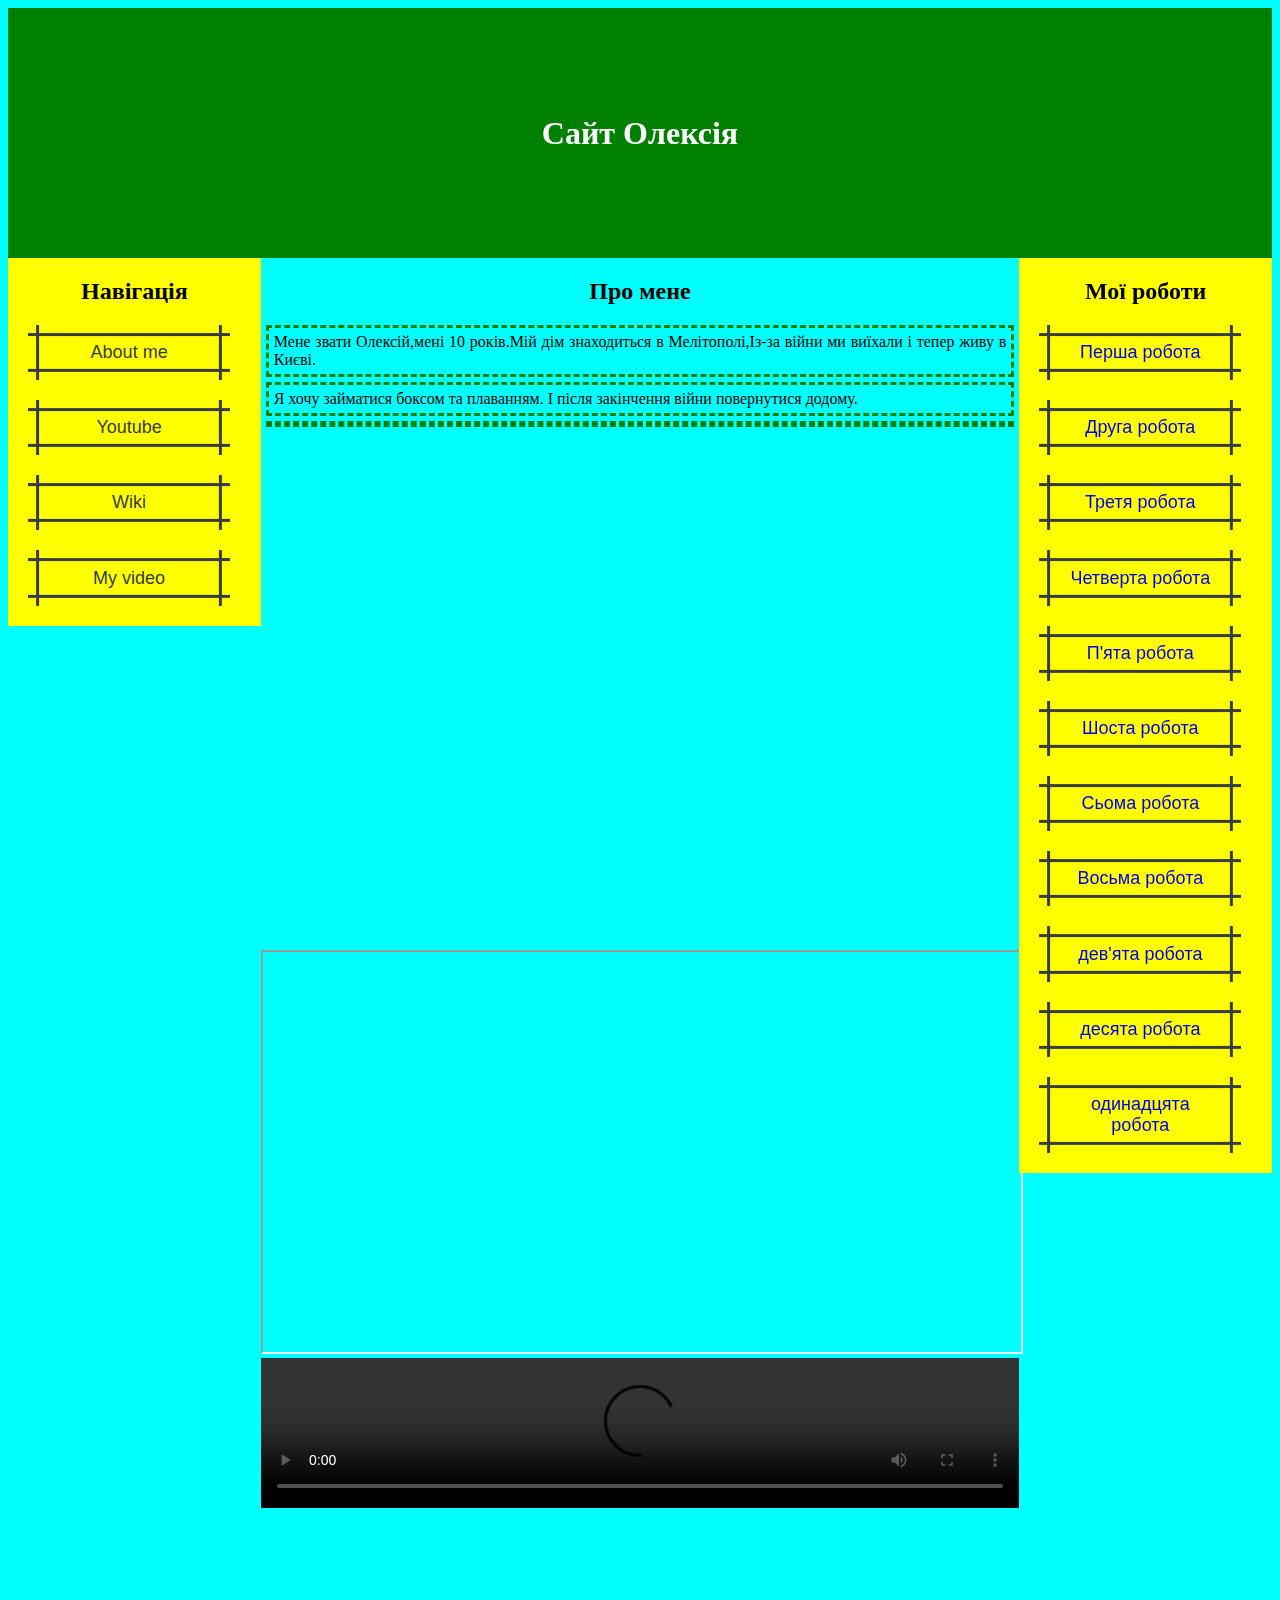
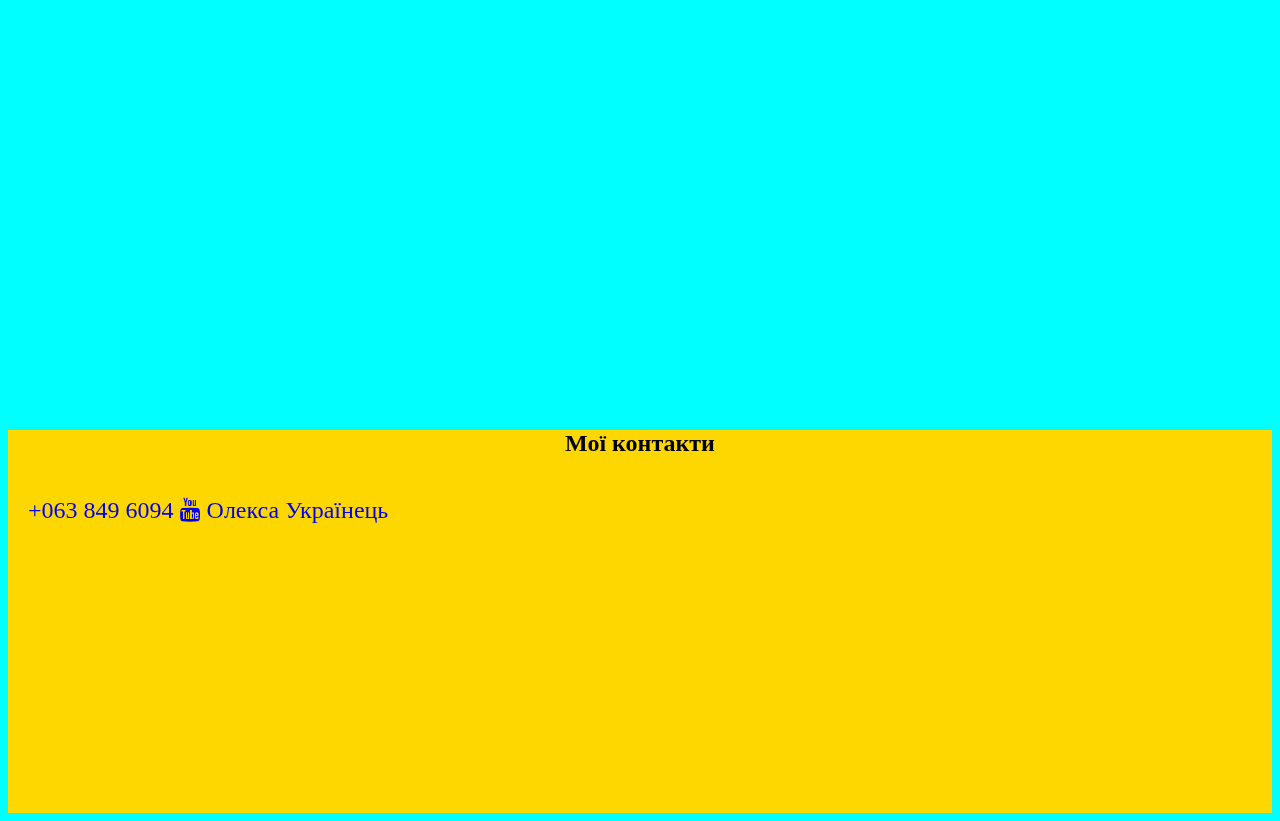
==== site.html @ 52dce64f "Add files via upload" ====
<!DOCTYPE html>
<html>
<head>
	<meta charset="utf-8">
	<meta name="viewport" content="width=device-width, initial-scale=1">
	<title>Site</title>
	<link rel="stylesheet" type="text/css" href="css/site.css">
	<link rel="stylesheet" href="https://cdnjs.cloudflare.com/ajax/libs/font-awesome/4.7.0/css/font-awesome.min.css">
</head>
<body>
<header>
	<div class="bgvideo">
		<video src="video/26818-361092071_small.mp4" type="video/mp4" autoplay loop muted></video>
	<h1>Сайт Олексія</h1>
</div>
</header>
<nav>
	<h2>Навігація</h2>
	<a href="#about"><button class="button-89" role="button">About me</button></a>
	<a href="#youtube"><button class="button-89" role="button">Youtube</button></a>
	<a href="#wiki"><button class="button-89" role="button">Wiki</button></a>
	<a href="#video"><button class="button-89" role="button">My video</button></a>
</nav>
<main>
	<h2>Про мене</h2>
	<section id="about"></section>
    <section>
    	<article>
    	<p>Мене звати Олексій,мені 10 років.Мій дім знаходиться в Мелітополі,Із-за війни ми виїхали і тепер  живу в Києві. </p>
        </article>
    	<article>
    	<p>Я хочу займатися боксом та плаванням. І після закінчення війни повернутися додому.</p>
    	</article>
    	<article>
    </article>
    </section>
    <section>
    	<iframe width="100%" height="514" src="https://www.youtube.com/embed/fEfw_Lf2v7o" title="ТОП 5 ПРОКАЧУВАНИХ ТАНКІВ 10 рівня на EU WORLD OF TANKS | На чому грають на ЄВРО WOT?" frameborder="0" allow="accelerometer; autoplay; clipboard-write; encrypted-media; gyroscope; picture-in-picture; web-share" referrerpolicy="strict-origin-when-cross-origin" allowfullscreen></iframe>
    </section>
    <section id="wiki">
    	<iframe src="https://uk.wikipedia.org/wiki/%D0%9A%D0%B0%D1%80%D1%80%D0%B0%D1%80"width="100%"height=400px></iframe>
     <video controls width="100%">
     	<source src="video/20397-309303944_small.mp4" type="video/mp4">
     </video>
     <iframe width="100%" height="514" src="https://www.youtube.com/embed/bVso978ClzQ" title="WoT новий ивент на шершне та двух сволка" frameborder="0" allow="accelerometer; autoplay; clipboard-write; encrypted-media; gyroscope; picture-in-picture; web-share" referrerpolicy="strict-origin-when-cross-origin" allowfullscreen></iframe>
</main>
<aside>
	<h2>Мої роботи</h2>
	<a href="base.html" target="_blank"><button class="button-89" role=button> Перша робота</a>
	<a href="gradient.html" target="_blank"><button class="button-89" role=button> Друга робота</a>
		<a href="images.html" target="_blank"><button class="button-89" role=button> Третя робота</a>
		<a href="links.html" target="_blank"><button class="button-89" role=button> Четверта робота</a>
		<a href="symbols.html" target="_blank"><button class="button-89" role=button> П'ята робота</a>
		<a href="table.html" target="_blank"><button class="button-89" role=button> Шоста робота</a>
		<a href="text.html" target="_blank"><button class="button-89" role=button> Сьома робота</a>
		<a href="bloks.html" target="_blank"><button class="button-89" role=button> Восьма робота</a>
		<a href="animation.html" target="_blank"><button class="button-89" role=button> дев'ята робота</a>
		<a href="maps.html" target="_blank"><button class="button-89" role=button> десята робота</a>
			<a href="forms.html" target="_blank"><button class="button-89" role=button> одинадцята робота</a>
</aside>
<footer>
	<h2>Мої контакти</h2>
	<section class="ci">
	<a href="olekspet2010@gmail.com"></a>
    <a href=""></a>
	<a href="telegra:@lexa1391">	
	</a>
	<a href="tel:063 849 6094"class="cl">+063 849 6094</a>
	<a href="https://www.youtube.com/channel/UCrL7WPKkIkiDBu7FHUBSuhg" class="fa fa-youtube" target="_blank"></a>
	<a href="youtube:">Олекса Українець</a></section>
	<section class="ci"></section>
	<section class="ci">
	<iframe src="https://www.google.com/maps/embed?pb=!1m18!1m12!1m3!1d2543.5343578125835!2d30.5258861884898!3d50.39387829830635!2m3!1f0!2f0!3f0!3m2!1i1024!2i768!4f13.1!3m3!1m2!1s0x40d4c8ad51b996ff%3A0xb810cb7d7dfc7ea8!2z0L_RgNC-0YHQvy4g0J3QsNGD0LrQuCwgMzYsINCa0LjQtdCyLCAwMjAwMA!5e0!3m2!1sru!2sua!4v1717919342456!5m2!1sru!2sua" width="300" height="225" style="border:0;" allowfullscreen="" loading="lazy" referrerpolicy="no-referrer-when-downgrade"></iframe></section>
</footer>
</body>
</html>
---- css/site.css ----
body{
	background-color: aqua;
}
header{
	height: 250px;
	background-color: green;
}
nav,aside{
	width: 20%;
	background-color: yellow;
  float: left;
}
h2{
	text-align: center;
}
main{
	width: 60%;
	background-color: aqua;
	float: left;
}
footer{
	height: 100%;
	background-color: gold;
	clear: both;
}
article{
	border: dashed 3px green;
	margin: 5px;

}
article p{
	text-align: justify;
	margin: 5px ;
}
#youtube iframe{
	display: block;
	margin: auto;
}
.bgvideo{
	width: 100%;
	height: 100%;
	position: relative;
	display: flex;
	justify-content: center;
	align-items: center;

}
.bgvideo video{
	width: 100%;
	height: 100%;
	position: absolute;
	top: 0;
	left: 0;
	object-fit: cover;
	z-index: 1;

}
h1{
	z-index: 2;
	color: white;
}
a{
	text-decoration: none;
}
.ci{
	width: 30%;
	font-size: 24px;
	display: inline-block;
 padding: 20px;
}
.ci iframe{
	float: right;
}
/* CSS */
.button-89 {
  --b: 3px;   /* border thickness */
  --s: .45em; /* size of the corner */
  --color: #373B44;
  
  padding: calc(.5em + var(--s)) calc(.9em + var(--s));
  color: var(--color);
  --_p: var(--s);
  background:
    conic-gradient(from 90deg at var(--b) var(--b),#0000 90deg,var(--color) 0)
    var(--_p) var(--_p)/calc(100% - var(--b) - 2*var(--_p)) calc(100% - var(--b) - 2*var(--_p));
  transition: .3s linear, color 0s, background-color 0s;
  outline: var(--b) solid #0000;
  outline-offset: .6em;
  font-size: 18px;

  border: 0;

  user-select: none;
  -webkit-user-select: none;
  touch-action: manipulation;
  width: 80%;
  display: block;
  margin: 20px;
}

.button-89:hover,
.button-89:focus-visible{
  --_p: 0px;
  outline-color: var(--color);
  outline-offset: .05em;
}

.button-89:active {
  background: var(--color);
  color: #fff;
}
@media only screen and (max-width:800px){
	nav,aside,main, .ci{
		width: 100%;
	}
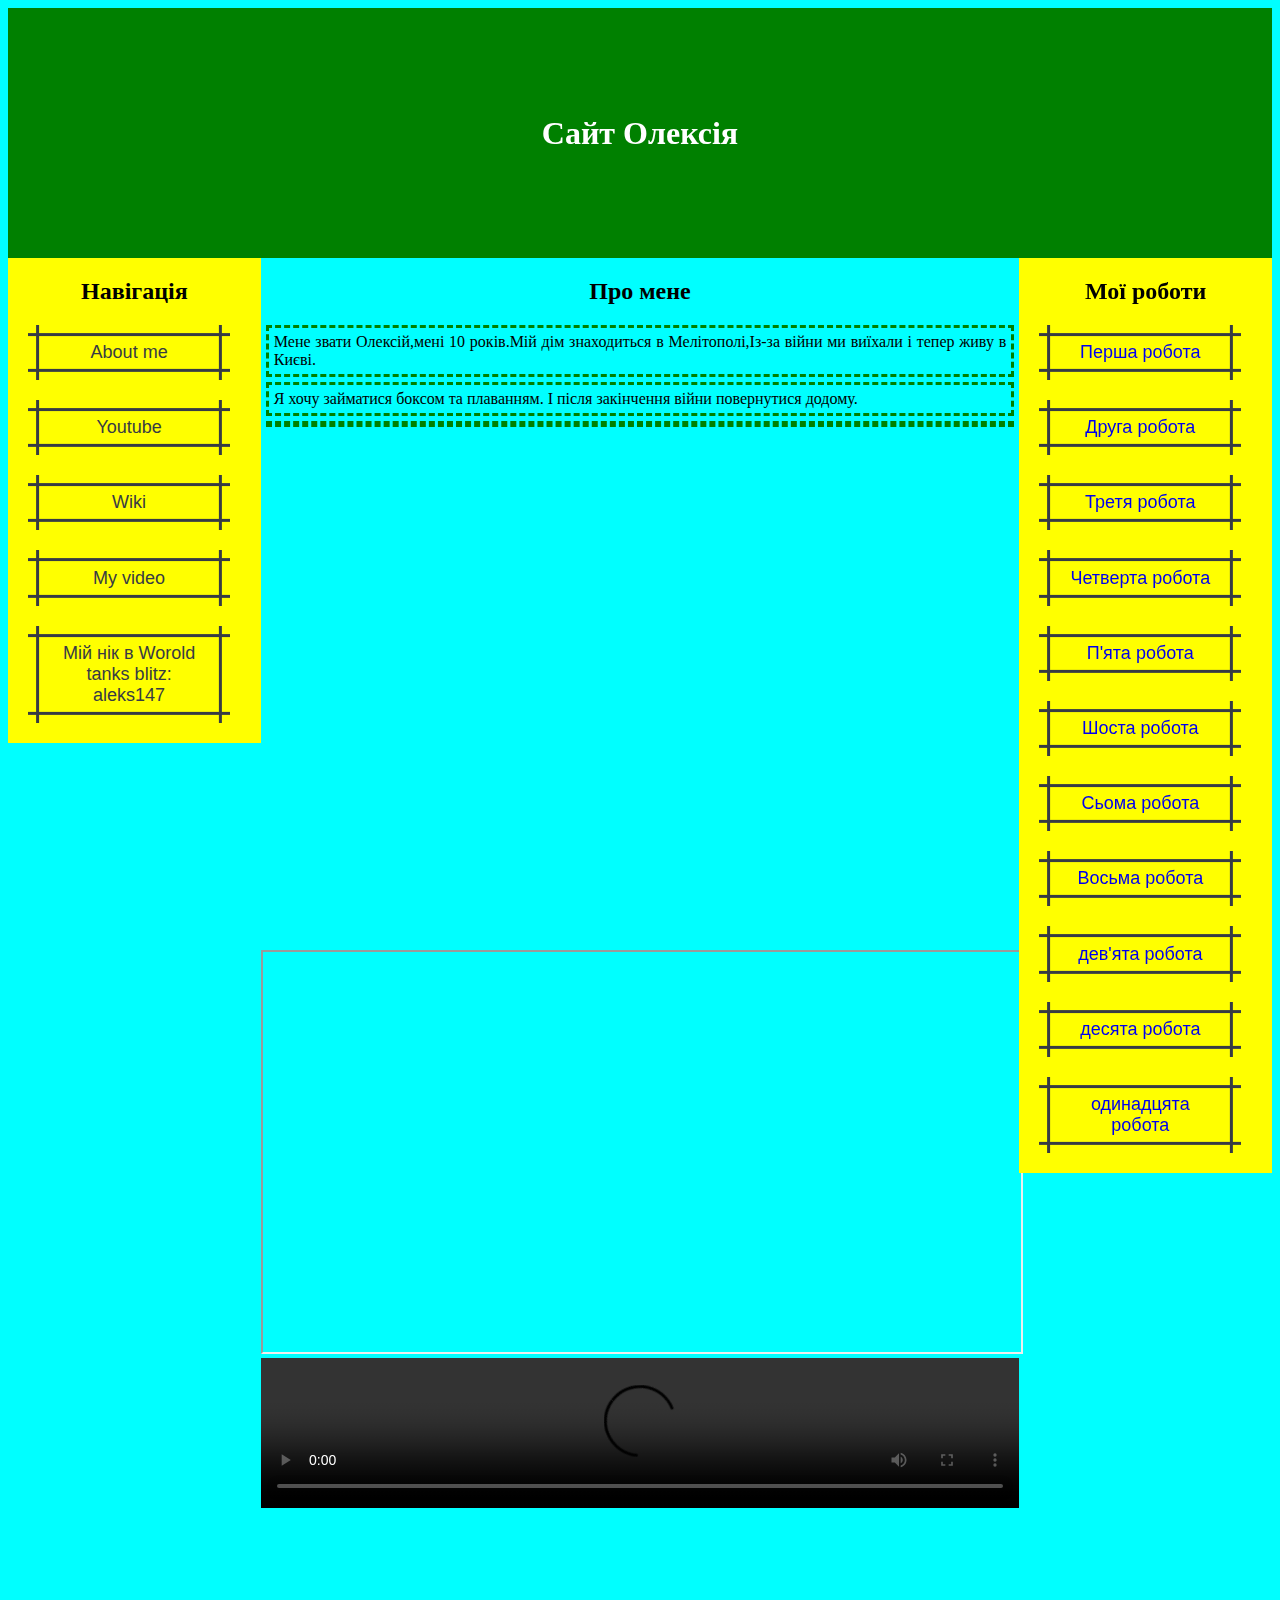
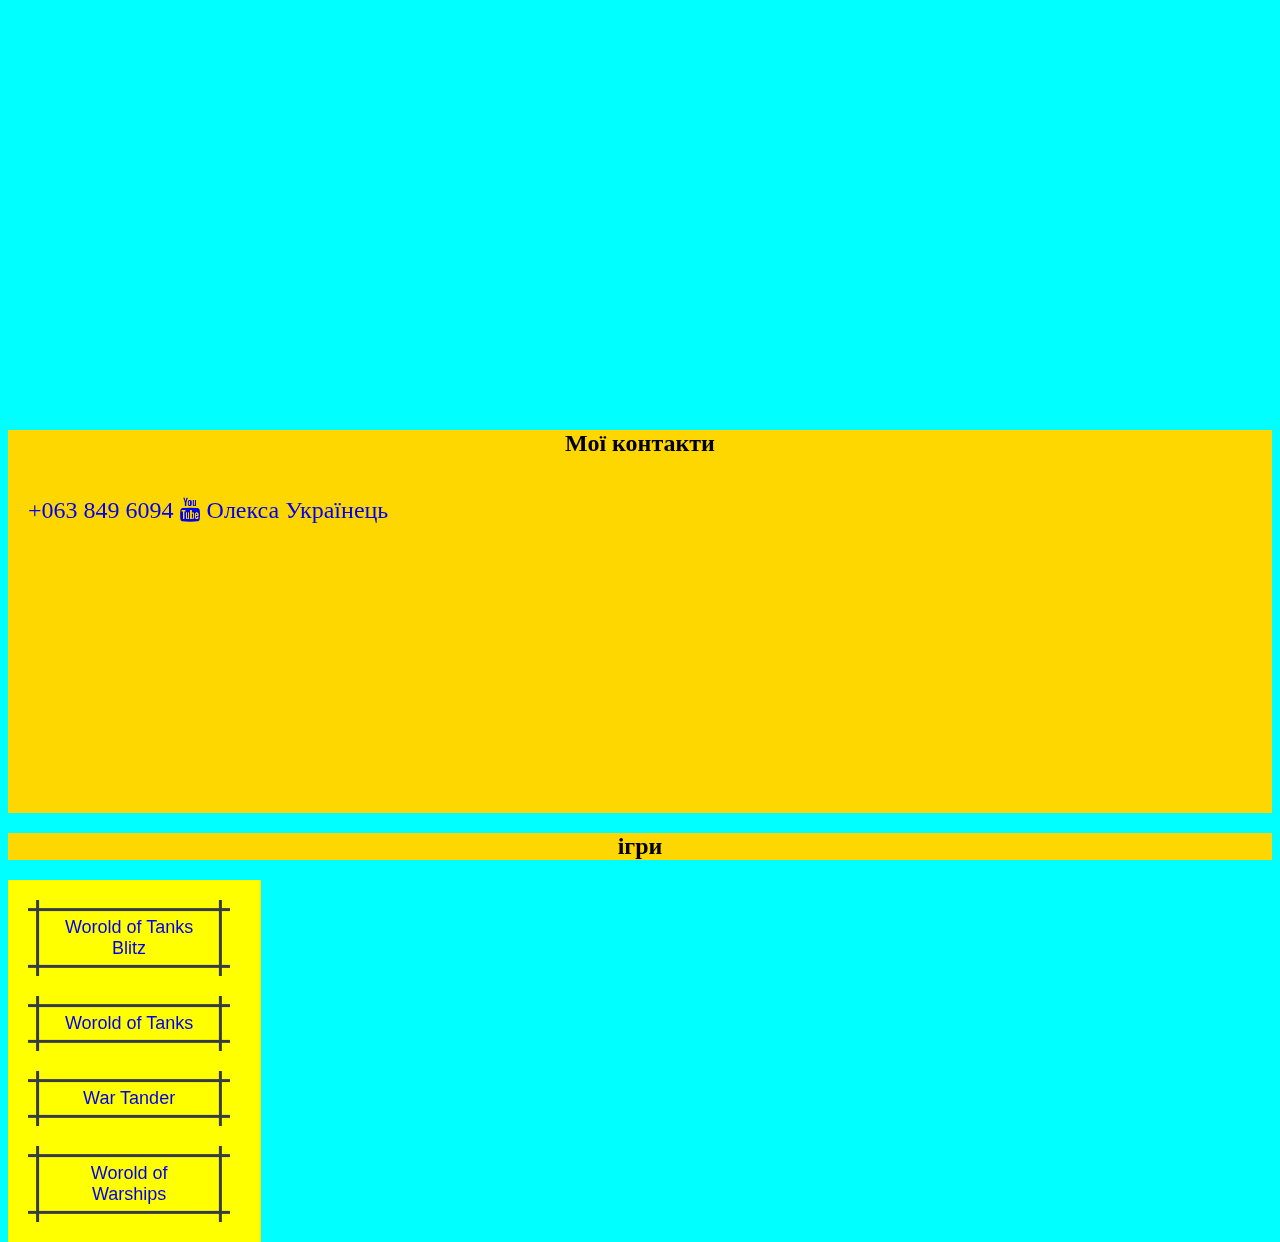
==== commit db70905c: "Add files via upload" ====
--- a/site.html
+++ b/site.html
@@ -20,6 +20,7 @@
 	<a href="#youtube"><button class="button-89" role="button">Youtube</button></a>
 	<a href="#wiki"><button class="button-89" role="button">Wiki</button></a>
 	<a href="#video"><button class="button-89" role="button">My video</button></a>
+	<a href="#name"><button class="button-89" role="button">Мій нік в Worold tanks blitz: aleks147</button></a>
 </nav>
 <main>
 	<h2>Про мене</h2>
@@ -56,7 +57,8 @@
 		<a href="bloks.html" target="_blank"><button class="button-89" role=button> Восьма робота</a>
 		<a href="animation.html" target="_blank"><button class="button-89" role=button> дев'ята робота</a>
 		<a href="maps.html" target="_blank"><button class="button-89" role=button> десята робота</a>
-			<a href="forms.html" target="_blank"><button class="button-89" role=button> одинадцята робота</a>
+		<a href="forms.html" target="_blank"><button class="button-89" role=button> одинадцята робота</a>
+
 </aside>
 <footer>
 	<h2>Мої контакти</h2>
@@ -64,13 +66,22 @@
 	<a href="olekspet2010@gmail.com"></a>
     <a href=""></a>
 	<a href="telegra:@lexa1391">	
-	</a>
+	</a>	
 	<a href="tel:063 849 6094"class="cl">+063 849 6094</a>
-	<a href="https://www.youtube.com/channel/UCrL7WPKkIkiDBu7FHUBSuhg" class="fa fa-youtube" target="_blank"></a>
-	<a href="youtube:">Олекса Українець</a></section>
+	<a href="https://www.youtube.com/channel/UCrL7WPKkIkiDBu7FHUBSuhg" class="fa fa-youtube"></a>
+	<a href="https://www.youtube.com/channel/UCrL7WPKkIkiDBu7FHUBSuhg">Олекса Українець</a></section>
 	<section class="ci"></section>
 	<section class="ci">
 	<iframe src="https://www.google.com/maps/embed?pb=!1m18!1m12!1m3!1d2543.5343578125835!2d30.5258861884898!3d50.39387829830635!2m3!1f0!2f0!3f0!3m2!1i1024!2i768!4f13.1!3m3!1m2!1s0x40d4c8ad51b996ff%3A0xb810cb7d7dfc7ea8!2z0L_RgNC-0YHQvy4g0J3QsNGD0LrQuCwgMzYsINCa0LjQtdCyLCAwMjAwMA!5e0!3m2!1sru!2sua!4v1717919342456!5m2!1sru!2sua" width="300" height="225" style="border:0;" allowfullscreen="" loading="lazy" referrerpolicy="no-referrer-when-downgrade"></iframe></section>
 </footer>
+<footer>
+	<h2>ігри</h2>
+	<aside>
+		<a href="https://na.wotblitz.com/uk/#/" target="_blank"><button class="button-89" role=button> Worold of Tanks Blitz</a>
+		<a href="https://worldoftanks.eu/ru/" target="_blank"><button class="button-89" role=button> Worold of Tanks</a>
+		<a href="https://warthunder.com/ru/" target="_blank"><button class="button-89" role=button> War Tander</a>
+		<a href="https://worldofwarships.eu/" target="_blank"><button class="button-89" role=button> Worold of Warships</a>
+	</aside>
+</footer>
 </body>
 </html>